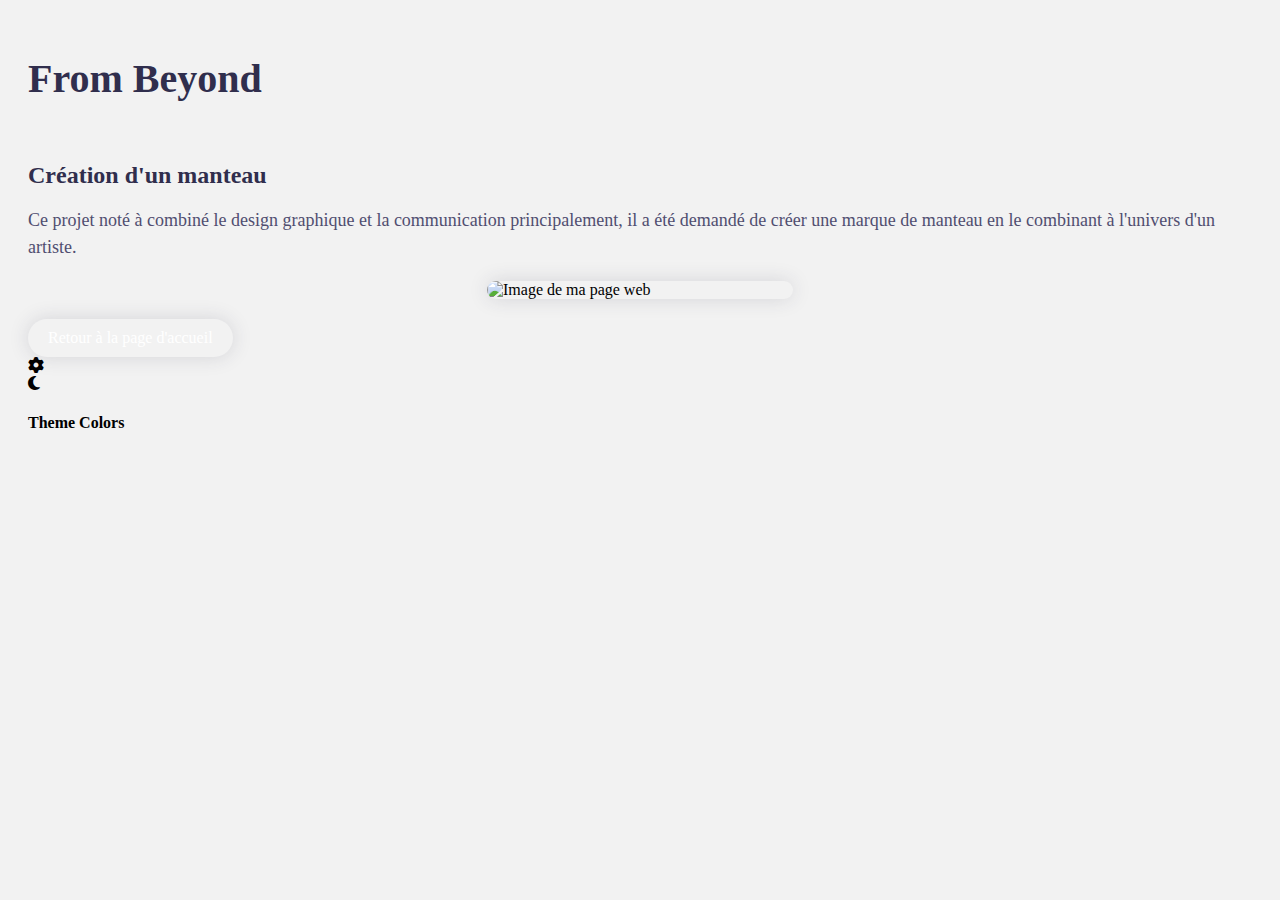
==== img8.html @ 4561e706 "Update img8.html" ====
<!DOCTYPE html>
<html>

<head>
    <!-- CSS Files -->
    <link rel="stylesheet" href="css/style.css">
    <link rel="stylesheet" href="css/skins/color-1.css">
    <link rel="stylesheet" href="https://cdnjs.cloudflare.com/ajax/libs/font-awesome/6.2.0/css/all.min.css">
    <!-- Style Switcher -->
    <link rel="stylesheet" href="css/skins/color-1.css" class="alternate-style" title="color-1" disabled>
    <link rel="stylesheet" href="css/skins/color-2.css" class="alternate-style" title="color-2" disabled>
    <link rel="stylesheet" href="css/skins/color-3.css" class="alternate-style" title="color-3" disabled>
    <link rel="stylesheet" href="css/skins/color-4.css" class="alternate-style" title="color-4" disabled>
    <link rel="stylesheet" href="css/skins/color-5.css" class="alternate-style" title="color-5" disabled>
    <link rel="stylesheet" href="css/style-switcher.css">
    <title>Ma page web</title>
    <style>
        :root {
            --bg-black-900: #f2f2f2;
            --bg-black-100: #fdf9ff;
            --bg-black-50: #e8dfec;
            --text-black-900: #302e4d;
            --text-black-700: #504e70;
        }

        body {
            font-family: 'Poppins'sans-serif;
            background: var(--bg-black-900);
            padding: 20px;
        }

        h2 {
            font-size: 24px;
            color: var(--text-black-900);
            margin-bottom: 10px;
            animation-name: fade-in;
	        animation-duration: 2s;
        }

        p {
            font-size: 18px;
            line-height: 1.5;
            color: var(--text-black-700);
            margin-bottom: 20px;
            animation-name: slide-up;
	        animation-duration: 2s;
        }

        img {
            max-width: 25%;
            height: auto;
            display: block;
            margin: 0 auto;
            margin-top: 20px;
            border-radius: 10px;
            box-shadow: 0 0 20px rgba(48, 46, 77, 0.15);
            animation-name: slide-down;
	        animation-duration: 2s;
        }

        .btn {
            display: inline-block;
            padding: 10px 20px;
            background: var(--skin-color);
            color: #ffffff;
            text-decoration: none;
            border-radius: 4px;
            font-size: 16px;
            margin-top: 20px;
            box-shadow: 0 0 20px rgba(48, 46, 77, 0.15);
            border-radius: 20px;
        }

        .section-title {
            flex: 0 0 100%;
            max-width: 100%;
            margin-bottom: 60px;
            animation-name: fade-in;
	        animation-duration: 2s;
        }

        .section-title h1 {
            font-size: 40px;
            color: var(--text-black-900);
            font-weight: 700;
            position: relative;
        }

        .section-title h1::before {
            content: '';
            height: 4px;
            width: 50px;
            background-color: var(--skin-color);
            position: absolute;
            top: 100%;
            left: 0;
        }

        .section-title h1::after {
            content: '';
            height: 4px;
            width: 25px;
            background-color: var(--skin-color);
            position: absolute;
            top: 100%;
            left: 0;
            margin-top: 8px;
        }

        @keyframes fade-in {
            from {
                opacity: 0;
            }

            to {
                opacity: 1;
            }
        }

        @keyframes slide-up {
            from {
                transform: translateY(100px);
                opacity: 0;
            }

            to {
                transform: translateY(0);
                opacity: 1;
            }
        }

        @keyframes zoom-in {
            from {
                transform: scale(0.5);
                opacity: 0;
            }

            to {
                transform: scale(1);
                opacity: 1;
            }
        }

        @keyframes slide-down {
            from {
                transform: translateY(-100px);
                opacity: 0;
            }

            to {
                transform: translateY(0);
                opacity: 1;
            }
        }

        @media only screen and (max-width: 767px) {
            img {
                max-width: 100%;
            }
        }
    </style>
</head>

<body>
    <div class="section-title">
        <h1>From Beyond</h1>
    </div>
    <h2>Création d'un manteau</h2>
    <p>Ce projet noté à combiné le design graphique et la communication principalement, il a été demandé de créer une
        marque de manteau en le combinant à l'univers d'un artiste.</p>
    <img src="images/magazine.jpg" alt="Image de ma page web">
    <a href="index.html" class="btn">Retour à la page d'accueil</a>

    <!-- Style switcher start -->
    <div class="style-switcher">
        <div class="style-switcher-toggler s-icon">
            <i class="fas fa-cog"></i>
        </div>
        <div class="day-night s-icon">
            <i class="fas fa-moon"></i>
        </div>
        <h4>Theme Colors</h4>
        <div class="colors">
            <span class="color-1" onclick="setActiveStyle('color-1')"></span>
            <span class="color-2" onclick="setActiveStyle('color-2')"></span>
            <span class="color-3" onclick="setActiveStyle('color-3')"></span>
            <span class="color-4" onclick="setActiveStyle('color-4')"></span>
            <span class="color-5" onclick="setActiveStyle('color-5')"></span>
        </div>
    </div>
    <!-- Style switcher end -->
    <!-- JS Files -->
    <script src="https://cdnjs.cloudflare.com/ajax/libs/typed.js/2.0.12/typed.min.js" referrerpolicy="no-referrer">
    </script>
    <script src="js/script.js"></script>
    <script src="js/style-switcher.js"></script>
</body>

</html>
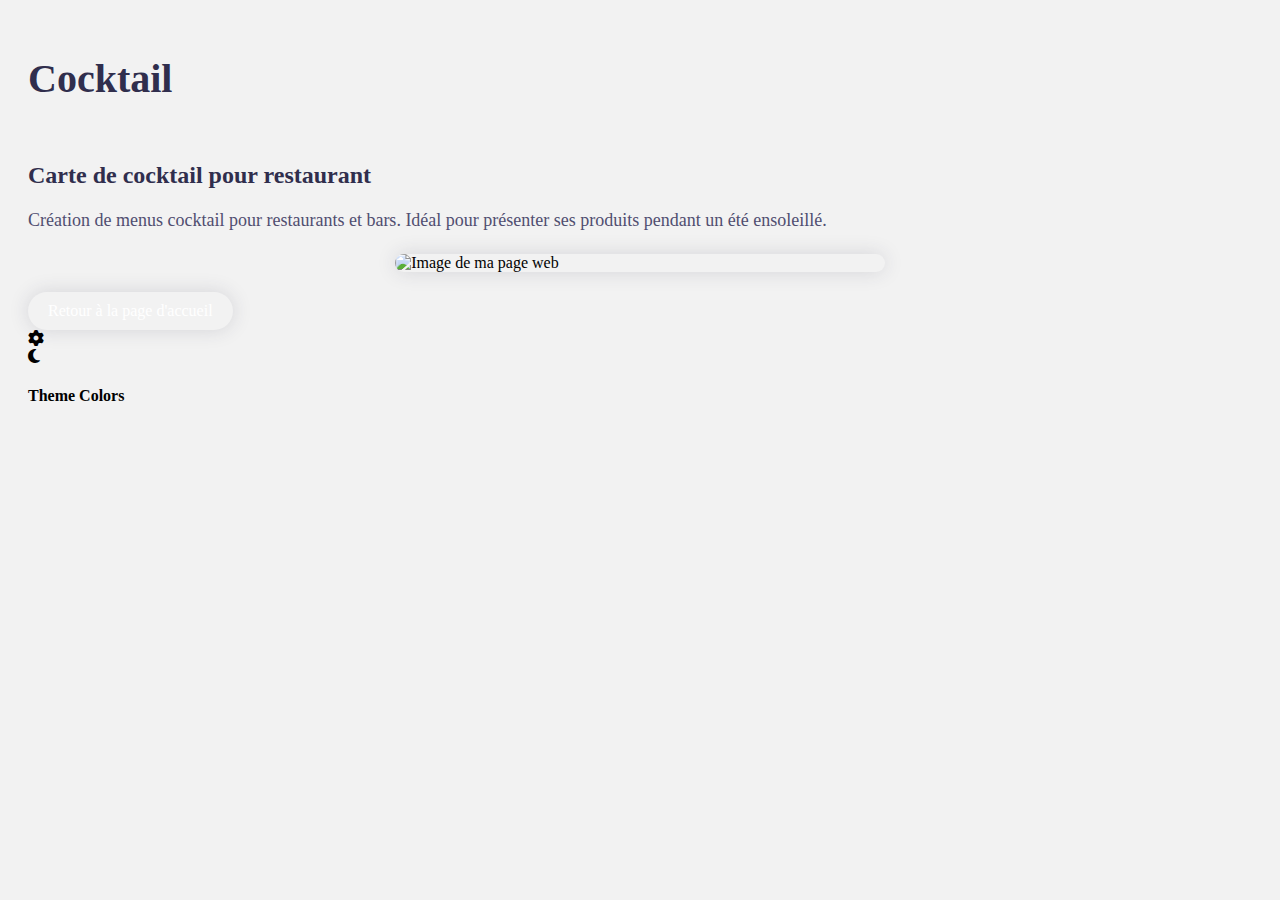
==== commit 5a4aabea: "Update img8.html" ====
--- a/img8.html
+++ b/img8.html
@@ -47,7 +47,7 @@
         }
 
         img {
-            max-width: 25%;
+            max-width: 40%;
             height: auto;
             display: block;
             margin: 0 auto;
@@ -163,13 +163,12 @@
 
 <body>
     <div class="section-title">
-        <h1>From Beyond</h1>
+        <h1>Cocktail</h1>
     </div>
-    <h2>Création d'un manteau</h2>
-    <p>Ce projet noté à combiné le design graphique et la communication principalement, il a été demandé de créer une
-        marque de manteau en le combinant à l'univers d'un artiste.</p>
-    <img src="images/magazine.jpg" alt="Image de ma page web">
-    <a href="index.html" class="btn">Retour à la page d'accueil</a>
+    <h2>Carte de cocktail pour restaurant</h2>
+    <p>Création de menus cocktail pour restaurants et bars. Idéal pour présenter ses produits pendant un été ensoleillé.</p>
+    <img src="images/cartecocktailgrand.jpg" alt="Image de ma page web">
+    <a href="/" class="btn">Retour à la page d'accueil</a>
 
     <!-- Style switcher start -->
     <div class="style-switcher">
